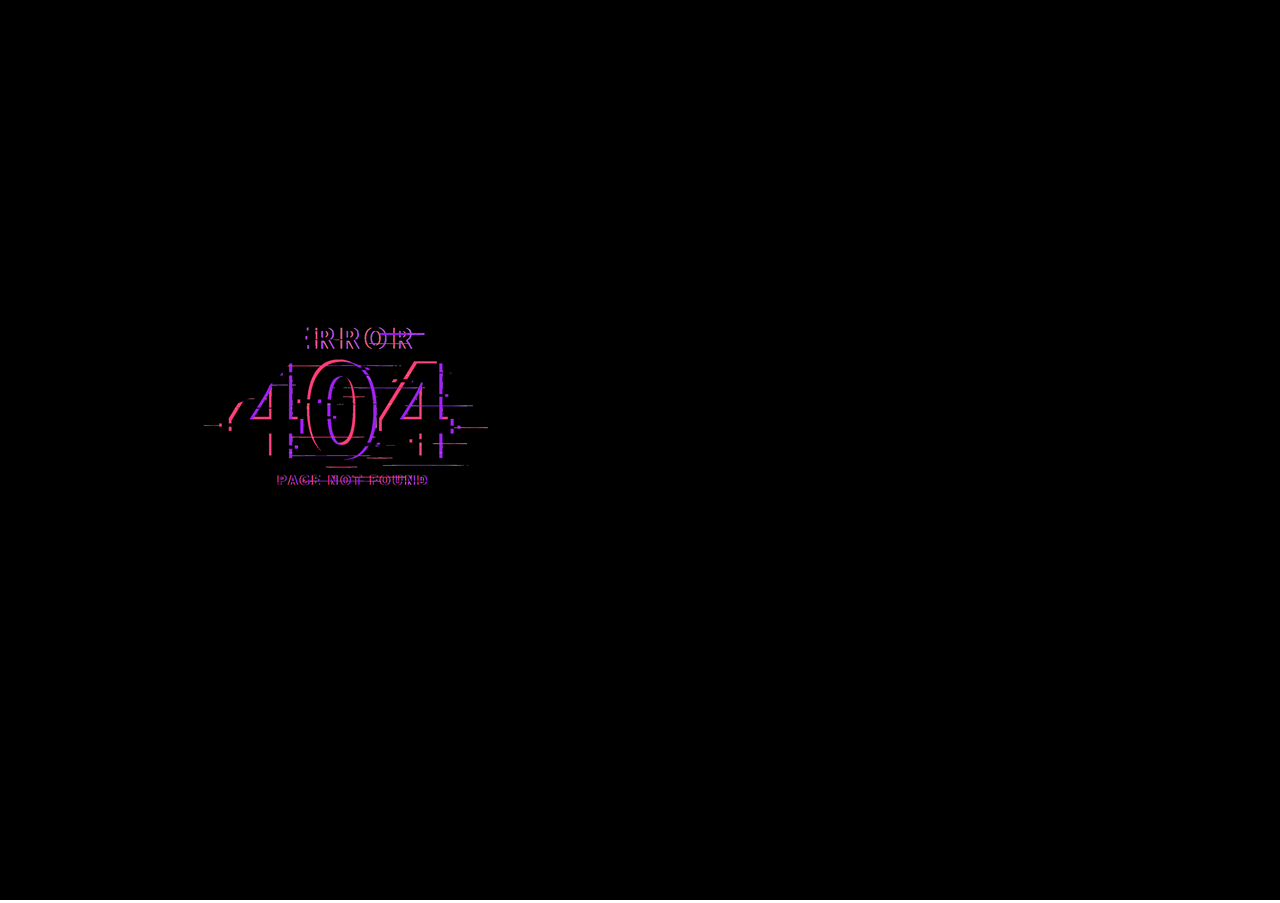
==== irensula/index.html @ c2485588 "first commit" ====
<!DOCTYPE html>
<html lang="en">
<head>
    <link rel="stylesheet" href="reset.css">
    <link rel="stylesheet" href="style.css">
    <meta charset="UTF-8">
    <meta http-equiv="X-UA-Compatible" content="IE=edge">
    <meta name="viewport" content="width=device-width, initial-scale=1.0">
    <title>404</title>
</head>
<body>
    <canvas width="1200" height="800"></canvas>
    
    <script>
        const canvas = document.querySelector("canvas");
        canvas.width = window.innerWidth;
        canvas.height = window.innerHeight;
        
        const context = canvas.getContext("2d");
        const img = new Image();
        img.src = '404-2.png'; 
         

        const FPS = 2;
        const radius = 110;
        let x = 200;
        let y = 300;
        let xSpeed = 8;
        let ySpeed = 10;

        function clear() {
            context.clearRect(0,0,canvas.width, canvas.height); 
        }

        function draw() {
            context.beginPath();
            context.arc(x, y, radius, 0, 2 * Math.PI);
            context.closePath();
            context.drawImage(img, x, y);
            // let gradient = ctx.createLinearGradient(0, 0, c.width, 0);
            // gradient.addColorStop("0", "magenta");
            // gradient.addColorStop("0.5", "blue");
            // gradient.addColorStop("1.0", "red");
            // context.fillStyle = gradient;
            // context.fillText("404", 10, 90);
            
            context.fill();
        }

        function update() {
            x = x + xSpeed;
            y = y + ySpeed;
            const isCollidingWithRightSide = (x + radius >= canvas.width);
            if (isCollidingWithRightSide){
                x = canvas.width - radius;
                xSpeed = -xSpeed;
            }
            const isCollidingWithLeftSide = (x - radius <= 0 );
            if (isCollidingWithLeftSide){
                x = 0 + radius;
                xSpeed = -xSpeed;
            }

            const isCollidingWithBottomSide = (y + radius >= canvas.height );
            if (isCollidingWithBottomSide){
                y = canvas.height - radius;
                ySpeed = -ySpeed;
            }

            const isCollidingWithTopSide = (y - radius <= 0 );
            if (isCollidingWithTopSide){
                y = 0 + radius;
                ySpeed = -ySpeed;
            }
        }

        function animate() {
            clear();
            draw();
            update(); 
        }

        window.setInterval(animate, 1000 / FPS);

        

    </script>

</body>
</html>
---- irensula/style.css ----
.container {
    color: purple;
    width: 15em;
}
h1 {
    font-size: 10em;
}
h2 {
    font-size: 2.4em;
}

canvas {
    background-color: black;
}
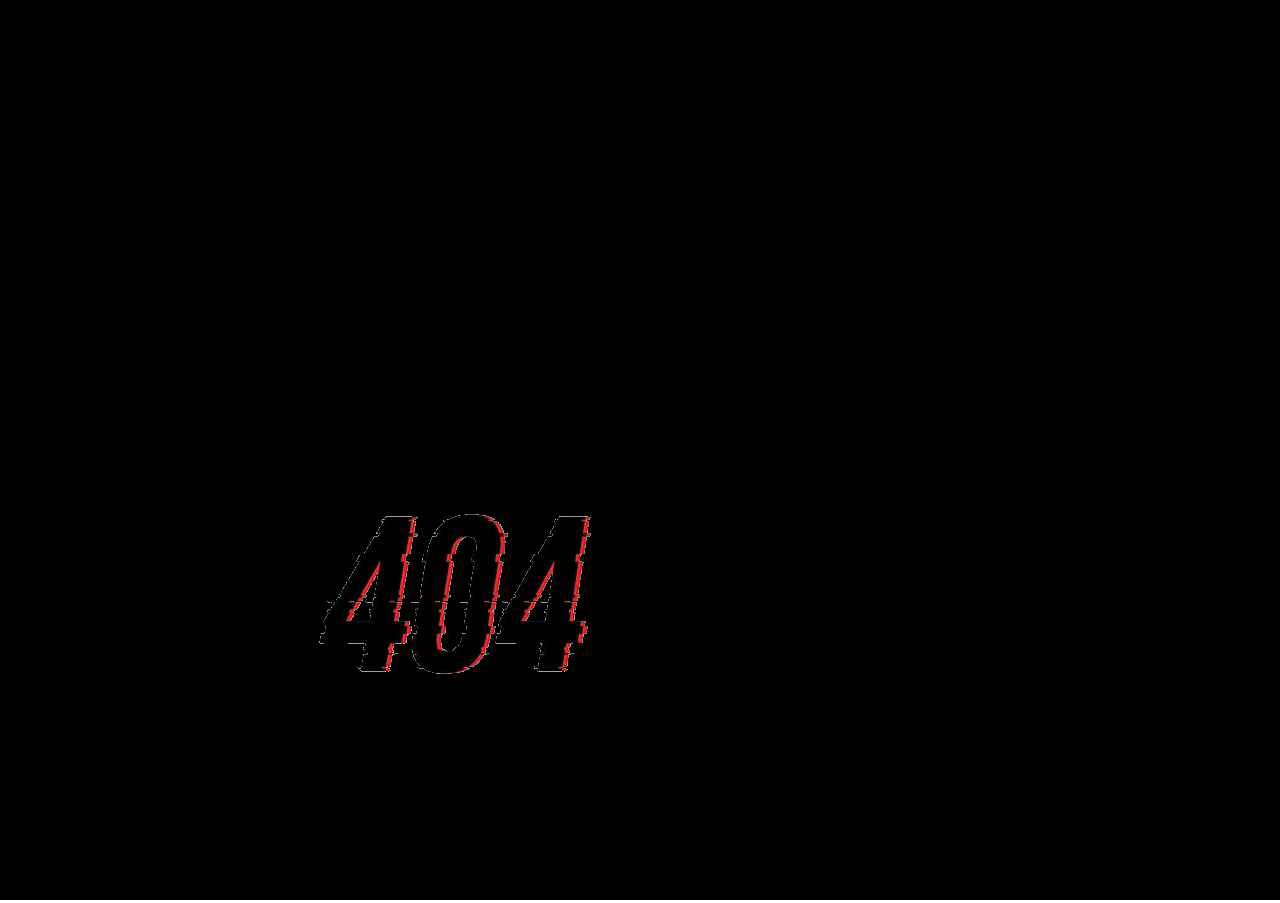
==== commit 3f3f86e5: "muutokset" ====
--- a/irensula/index.html
+++ b/irensula/index.html
@@ -17,16 +17,22 @@
         canvas.height = window.innerHeight;
         
         const context = canvas.getContext("2d");
+        
+        // context.font = "30px Verdana";
+        // let gradient = context.createLinearGradient(0, 0, canvas.width, 0);
+        // gradient.addColorStop("0", "magenta");
+        // gradient.addColorStop("0.5", "blue");
+        // gradient.addColorStop("1.0", "red");
+
         const img = new Image();
-        img.src = '404-2.png'; 
-         
+        img.src = '404.png'; 
 
-        const FPS = 2;
+        const FPS = 30; //2
         const radius = 110;
         let x = 200;
         let y = 300;
-        let xSpeed = 8;
-        let ySpeed = 10;
+        let xSpeed = 4; //8
+        let ySpeed = 6; //10
 
         function clear() {
             context.clearRect(0,0,canvas.width, canvas.height); 
@@ -35,15 +41,10 @@
         function draw() {
             context.beginPath();
             context.arc(x, y, radius, 0, 2 * Math.PI);
-            context.closePath();
-            context.drawImage(img, x, y);
-            // let gradient = ctx.createLinearGradient(0, 0, c.width, 0);
-            // gradient.addColorStop("0", "magenta");
-            // gradient.addColorStop("0.5", "blue");
-            // gradient.addColorStop("1.0", "red");
             // context.fillStyle = gradient;
             // context.fillText("404", 10, 90);
-            
+            // context.closePath();
+            context.drawImage(img, x, y);
             context.fill();
         }
 
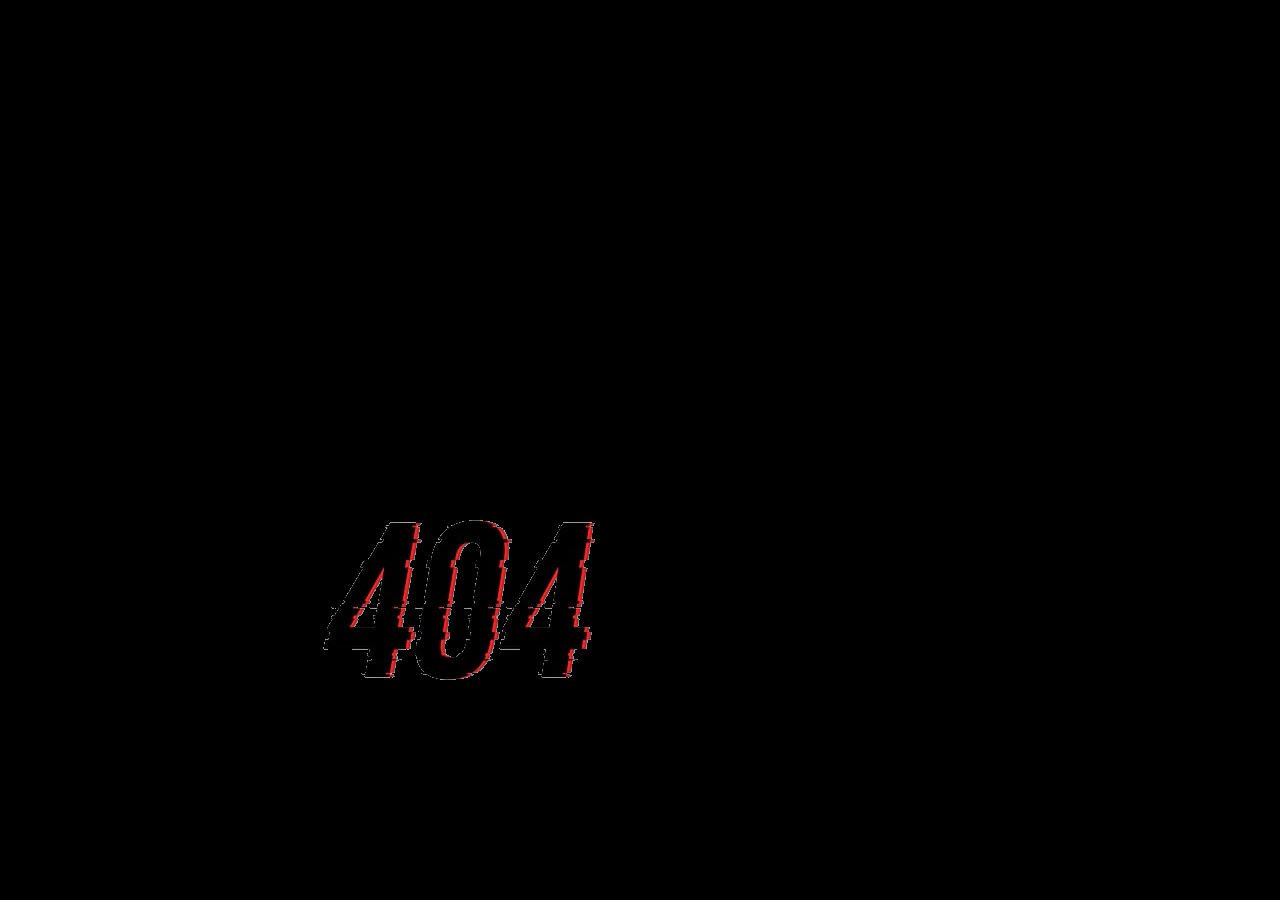
==== commit f41aaa34: "linkki" ====
--- a/irensula/index.html
+++ b/irensula/index.html
@@ -88,4 +88,5 @@
     </script>
 
 </body>
-</html>+</html>
+<!-- https://www.youtube.com/watch?app=desktop&v=o8LUdd7L8fw -->